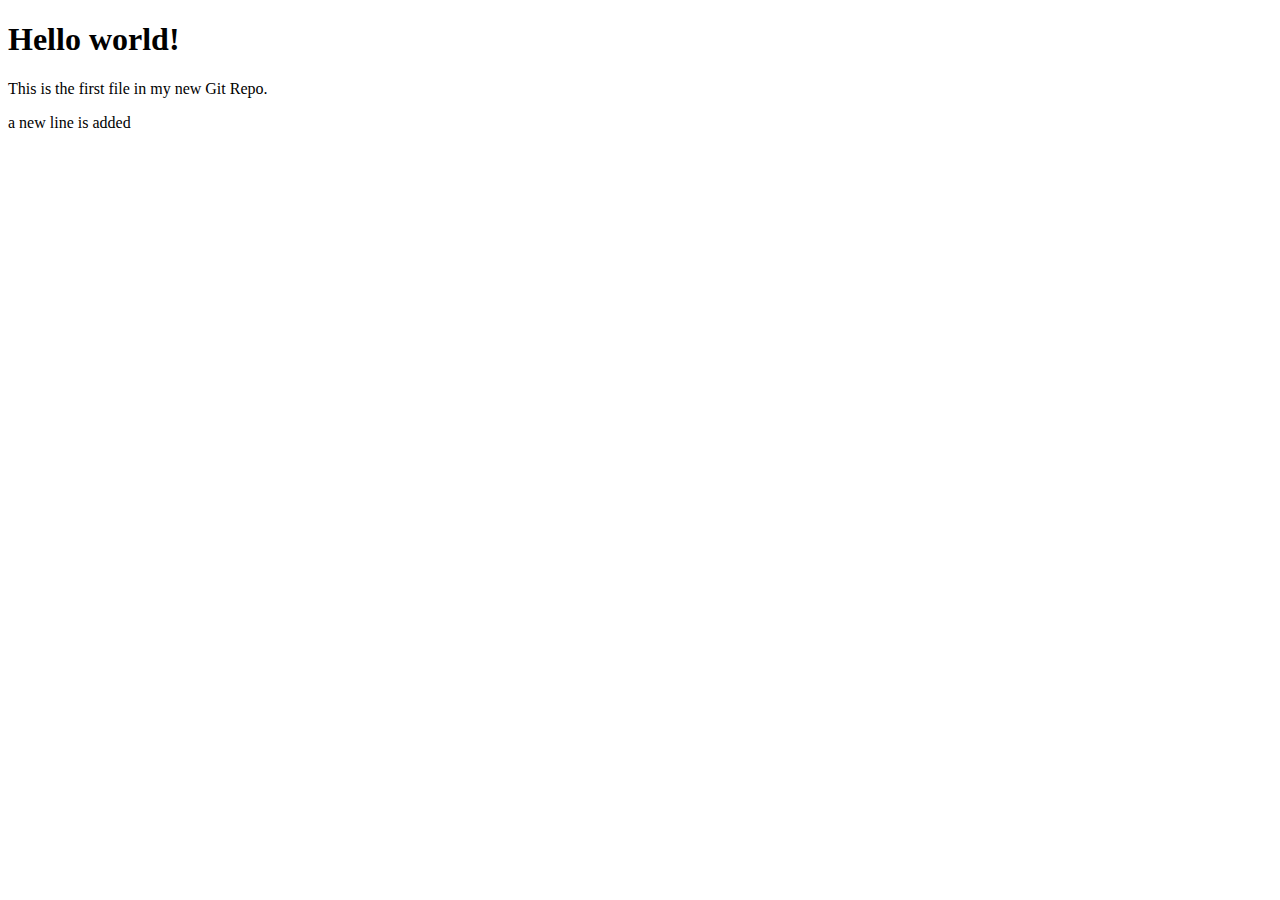
==== index.html @ 7d6f7b3e "add a new paragraph" ====
<!DOCTYPE html>
<html>
<head>
<title>Hello World!</title>
<link rel="stylesheet" href="git_css.css">
</head>
<body>

<h1>Hello world!</h1>
<p>This is the first file in my new Git Repo.</p>
<p>a new line is added</p>

</body>
</html>
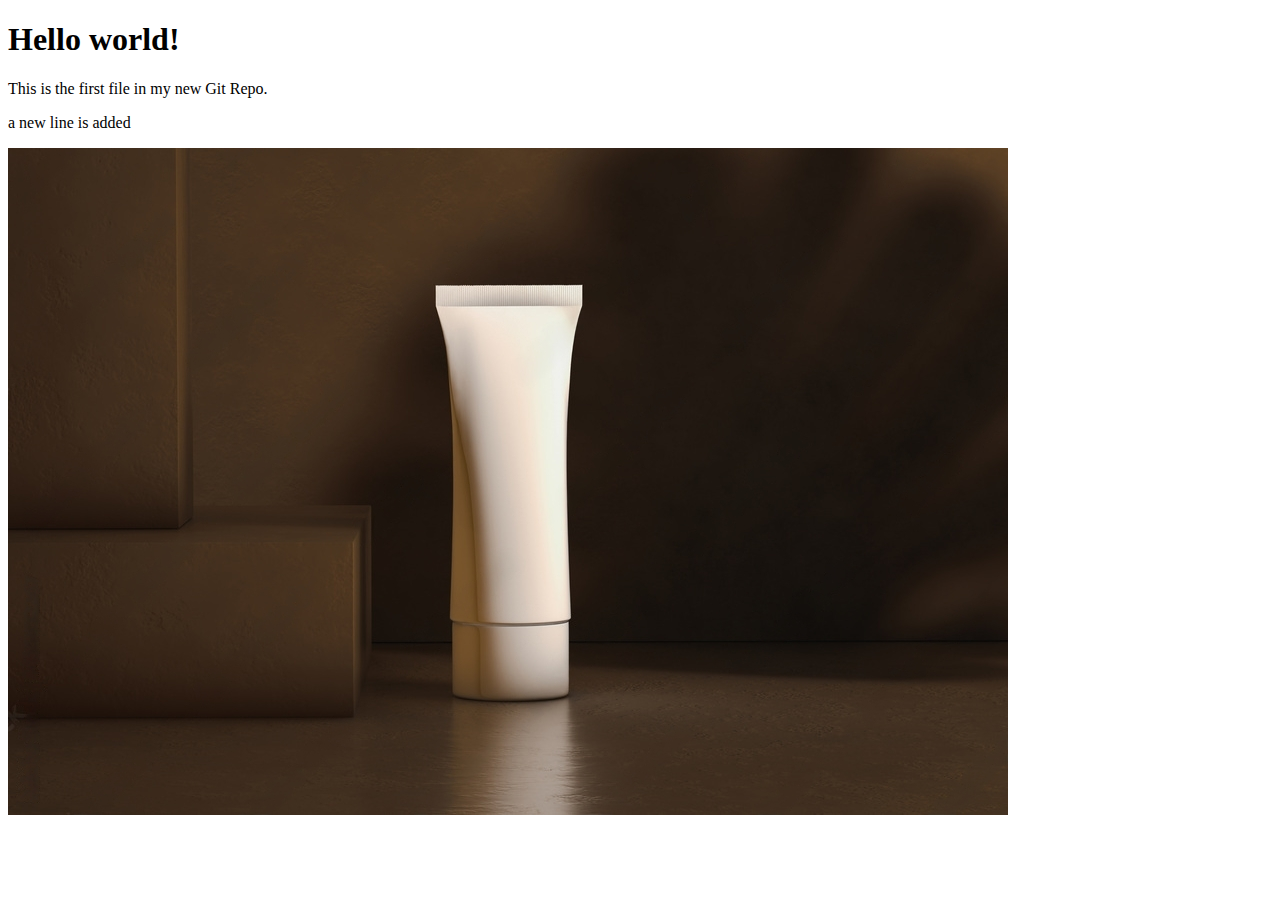
==== commit 5616ffa2: "added new image to hell barnch" ====
--- a/index.html
+++ b/index.html
@@ -9,6 +9,7 @@
 <h1>Hello world!</h1>
 <p>This is the first file in my new Git Repo.</p>
 <p>a new line is added</p>
+<img src="prime.jpeg" alt="product">
 
 </body>
 </html>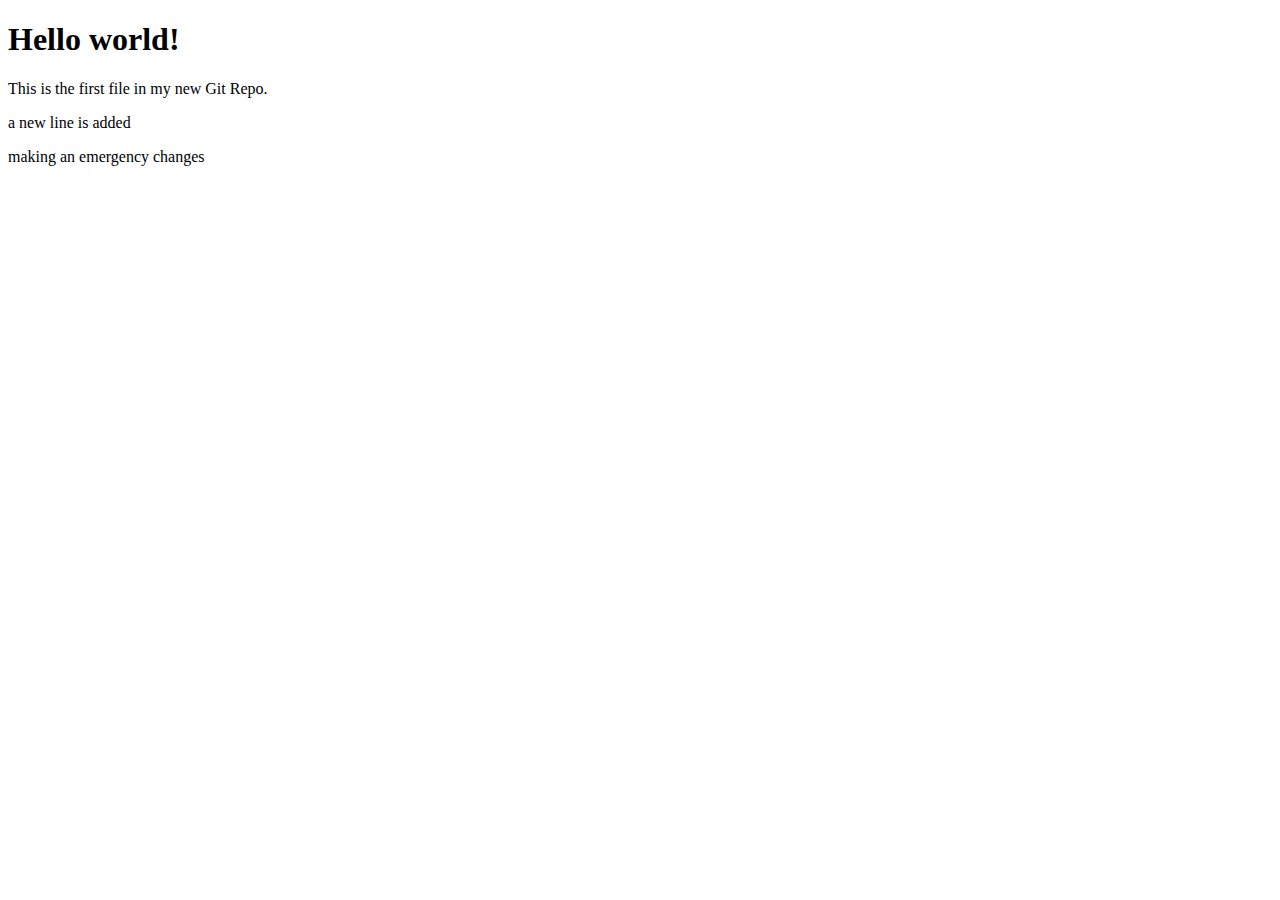
==== commit 5ee5f1fe: "updated some paragraph on index.html file" ====
--- a/index.html
+++ b/index.html
@@ -9,7 +9,7 @@
 <h1>Hello world!</h1>
 <p>This is the first file in my new Git Repo.</p>
 <p>a new line is added</p>
-<img src="prime.jpeg" alt="product">
+<p>making an emergency changes</p>
 
 </body>
 </html>